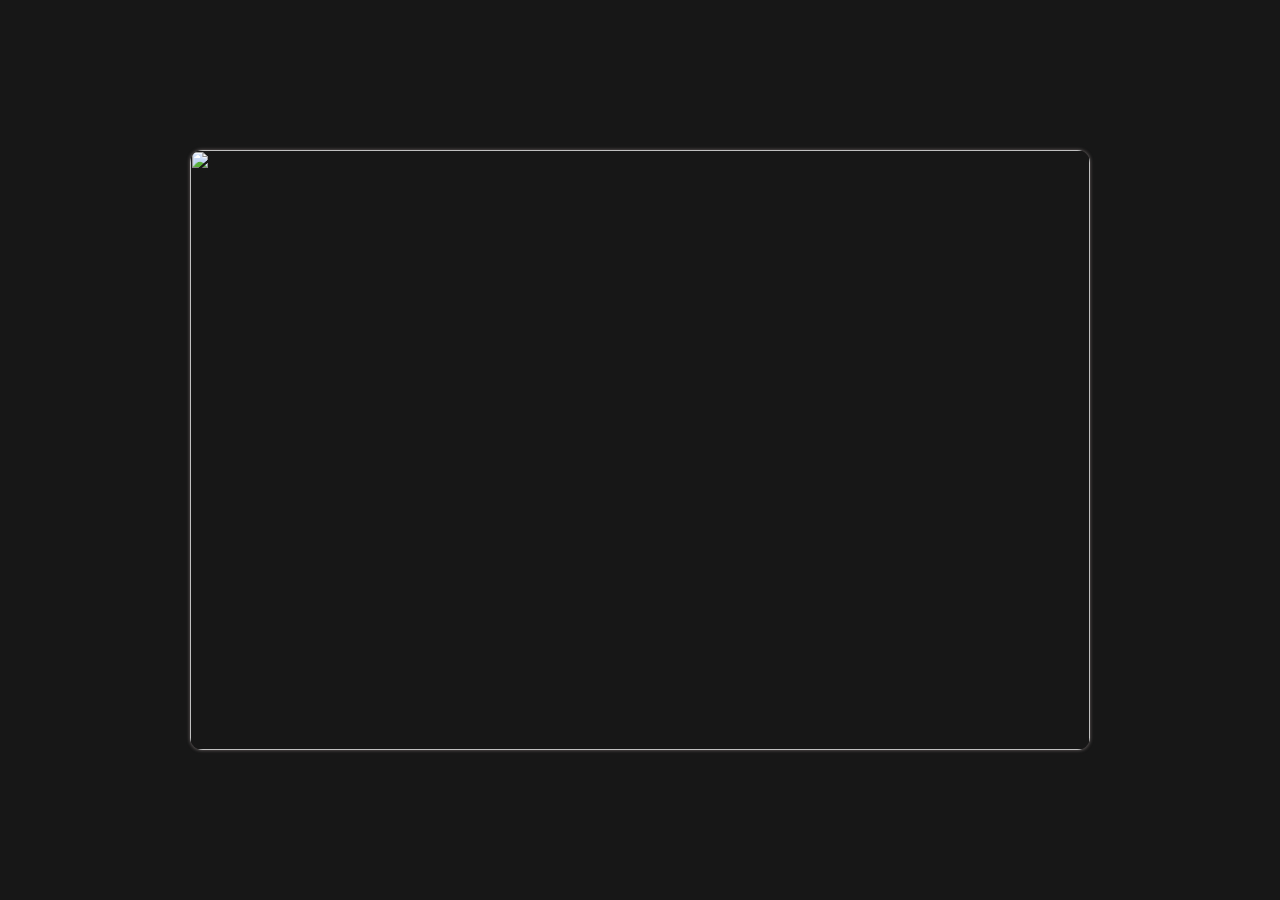
==== automatic-slider/index.html @ 95c04481 "set slider" ====
<!DOCTYPE html>
<html lang="en">
<head>
  <meta charset="UTF-8">
  <meta http-equiv="X-UA-Compatible" content="IE=edge">
  <meta name="viewport" content="width=device-width, initial-scale=1.0">
  <link rel="stylesheet" href="https://cdnjs.cloudflare.com/ajax/libs/font-awesome/6.2.1/css/all.min.css" integrity="sha512-MV7K8+y+gLIBoVD59lQIYicR65iaqukzvf/nwasF0nqhPay5w/9lJmVM2hMDcnK1OnMGCdVK+iQrJ7lzPJQd1w==" crossorigin="anonymous" referrerpolicy="no-referrer" />
  <link rel="stylesheet" href="style.css">
  <title>Automatic Slider</title>
</head>
<body>

  <!-- image-container -->
    <img name="slide" width="900px" height="600px">

  <script src="script.js"></script>
</body>
</html>
---- automatic-slider/style.css ----
@import url('https://fonts.googleapis.com/css2?family=Courgette&display=swap');

* {
  box-sizing: border-box;
  padding: 0;
  margin: 0;
}

body {
  font-family: 'Courgette' cursive;
  color: whitesmoke;
  font-size: 2rem;
  height: 100vh;
  display: flex;
  flex-direction: column;
  align-items: center;
  justify-content: center;
  overflow: hidden;
  background-color: hsl(0, 0%, 9%);
}

.slider {
  position: absolute;
  top: 50%;
  left: 50%;
  transform: translate(-50%, -50%);
}

img {
  object-fit: cover;
  object-position: center;
  /* border: 2px dashed hsl(30, 44%, 93%); */
  border-radius: .4em;
  box-shadow: 0 0 3px .4px rgba(129, 119, 119, 0.5)
 }
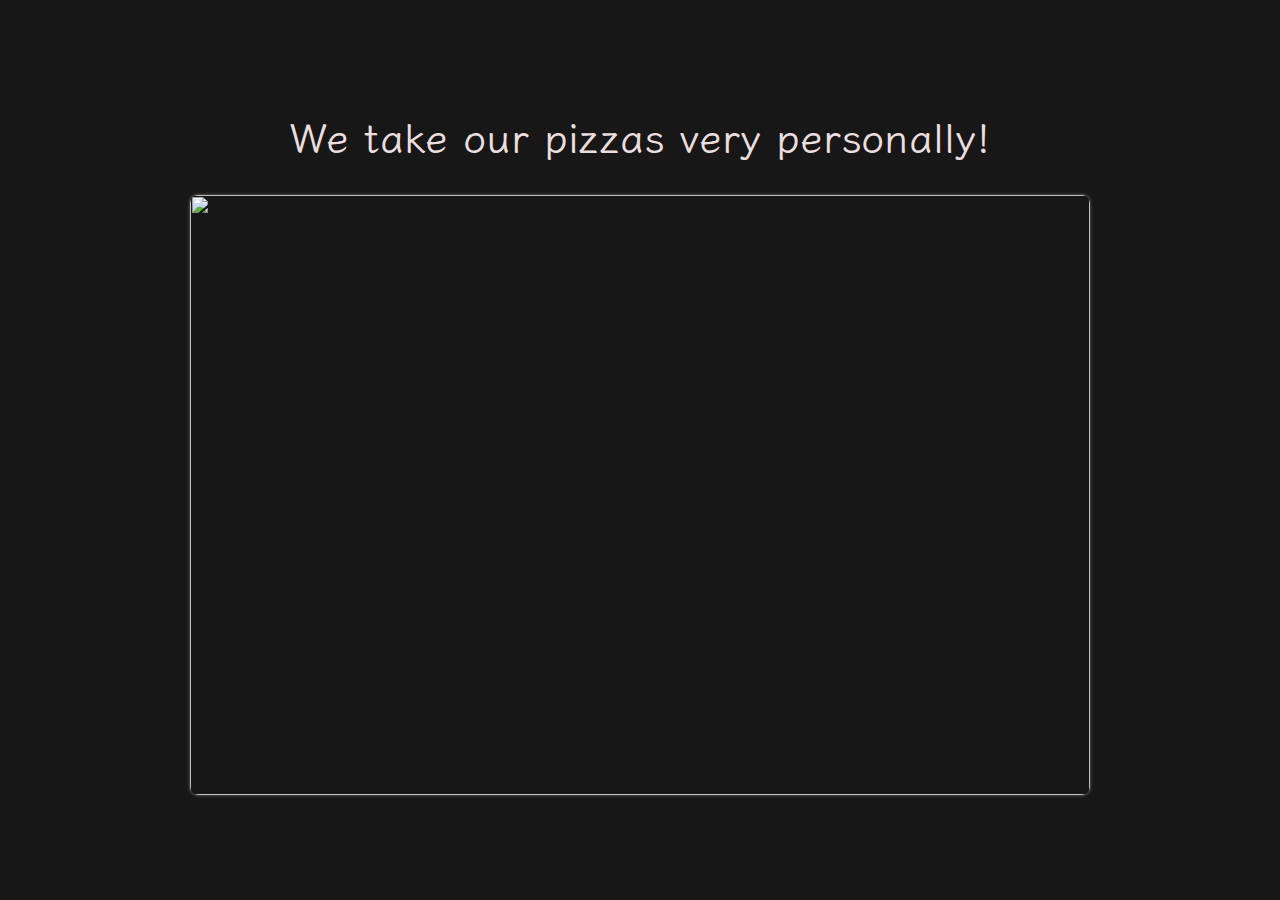
==== commit baee6ee3: "add legend with animation" ====
--- a/automatic-slider/index.html
+++ b/automatic-slider/index.html
@@ -10,8 +10,10 @@
 </head>
 <body>
 
+  <!-- legend -->
+  <h1>We take our pizzas very personally!</h1>
   <!-- image-container -->
-    <img name="slide" width="900px" height="600px">
+  <img name="slide" width="900px" height="600px">
 
   <script src="script.js"></script>
 </body>
--- a/automatic-slider/style.css
+++ b/automatic-slider/style.css
@@ -1,5 +1,4 @@
-@import url('https://fonts.googleapis.com/css2?family=Courgette&display=swap');
-
+@import url('https://fonts.googleapis.com/css2?family=Klee+One&display=swap');
 * {
   box-sizing: border-box;
   padding: 0;
@@ -7,9 +6,10 @@
 }
 
 body {
-  font-family: 'Courgette' cursive;
-  color: whitesmoke;
-  font-size: 2rem;
+  font-family: 'Klee One', cursive;
+  font-weight: 200;
+  font-size: 1.3rem;
+  color: hsl(0, 30%, 90%);
   height: 100vh;
   display: flex;
   flex-direction: column;
@@ -29,7 +29,21 @@
 img {
   object-fit: cover;
   object-position: center;
-  /* border: 2px dashed hsl(30, 44%, 93%); */
   border-radius: .4em;
   box-shadow: 0 0 3px .4px rgba(129, 119, 119, 0.5)
- }+ }
+
+h1 {
+  margin-bottom: .7em;
+  animation: zoom 12s ease-in-out;
+}
+@keyframes zoom {
+  0% {
+    opacity: 0;
+    transform: scale(0);
+  }
+  100% {
+    opacity: 1;
+    transform: scale(1);
+  }
+}